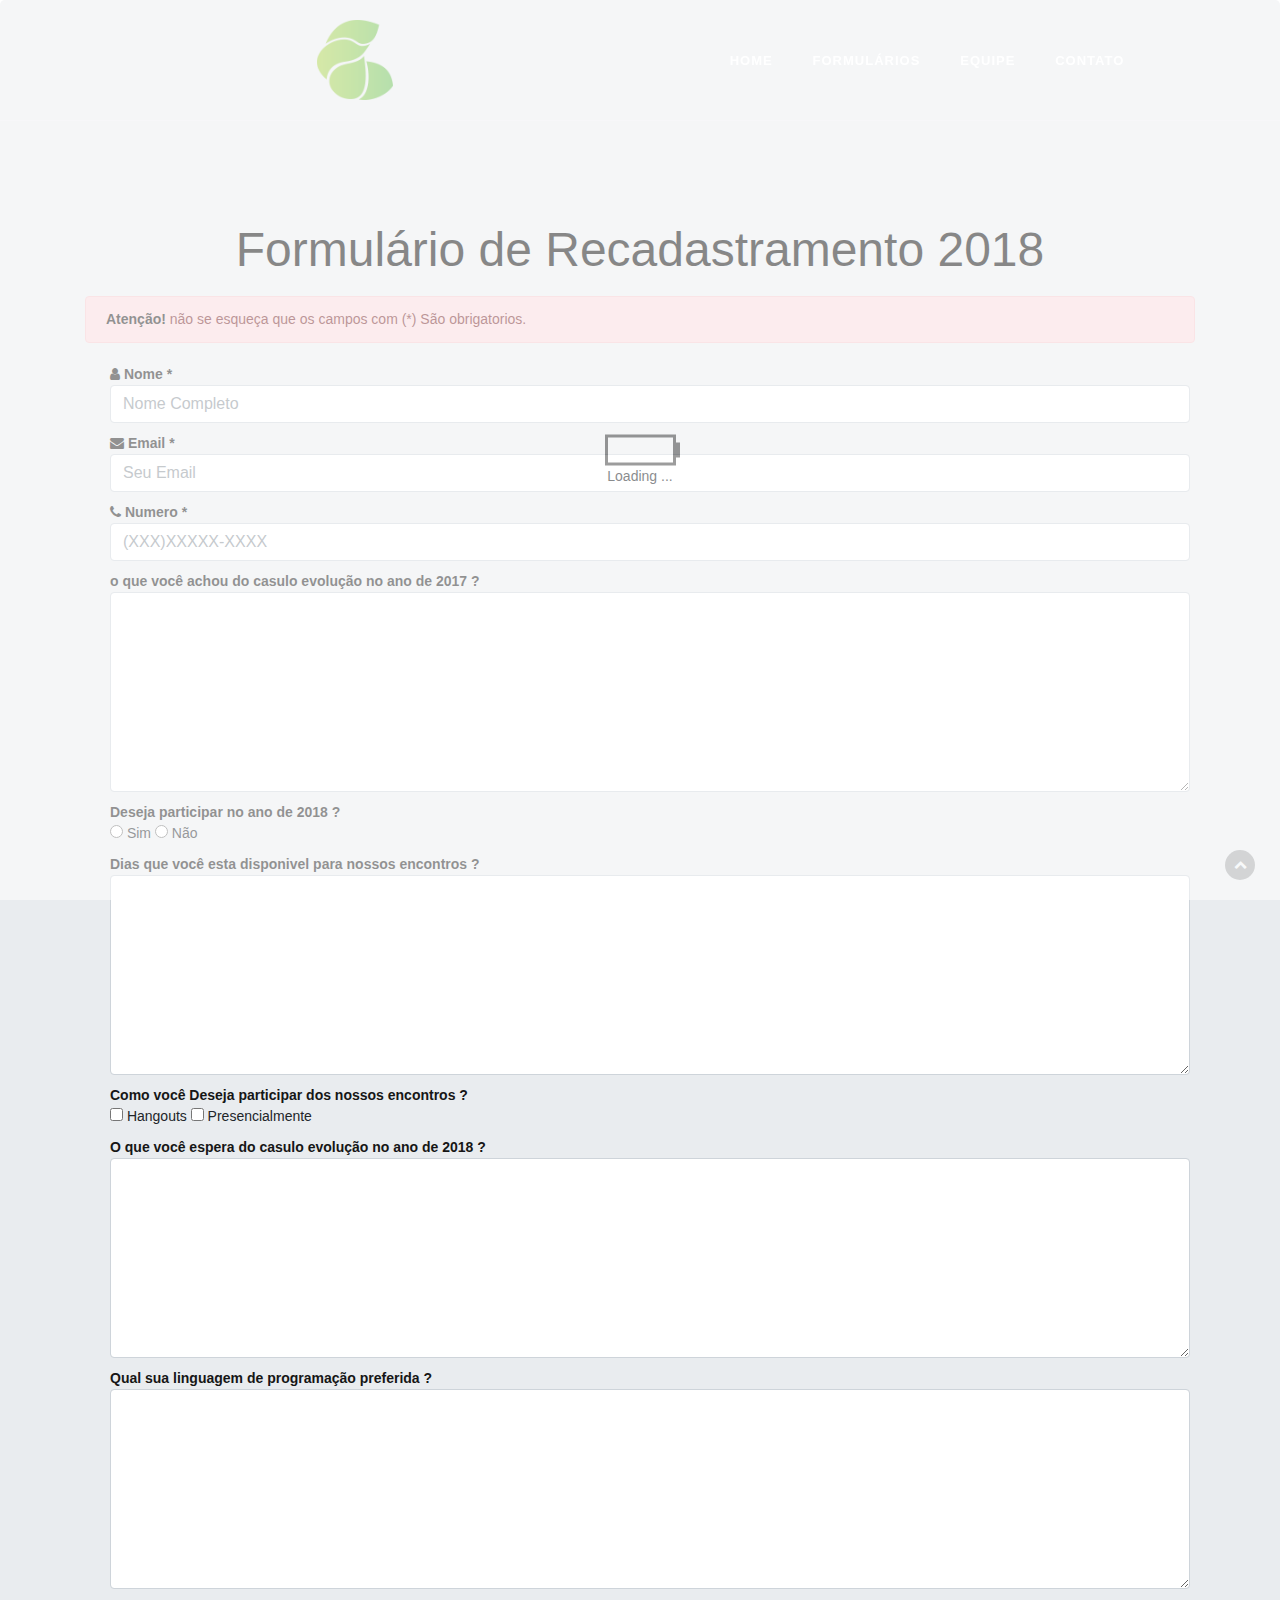
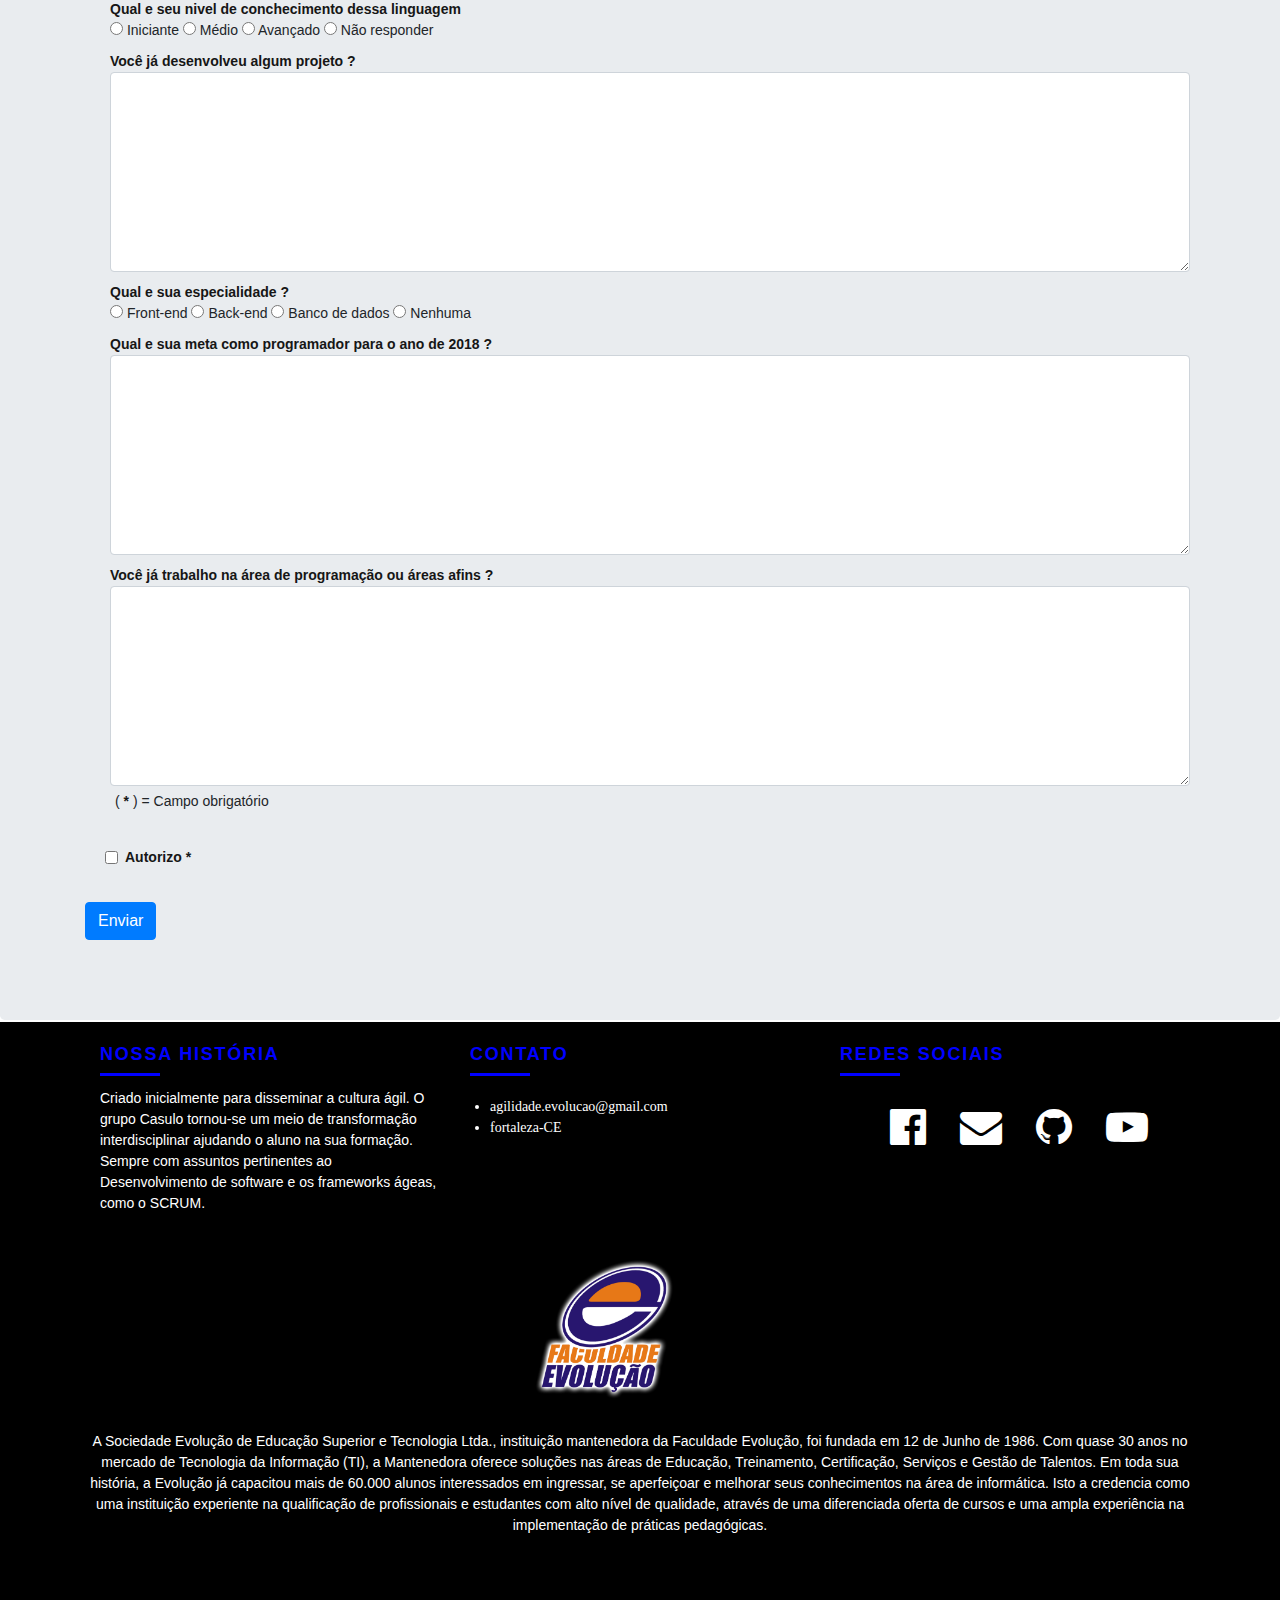
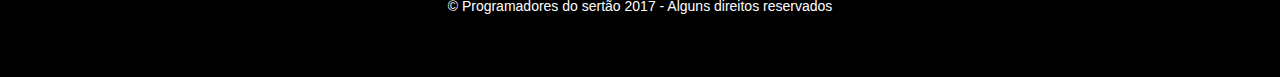
==== recadastramento.html @ a4281b20 "atualizado" ====
<!DOCTYPE html>
<html xmlns="http://www.w3.org/1999/xhtml" lang="pt" xml:lang="pt">
<head>
	<title>Formulario | Recadastramento</title>
	<meta charset="utf-8">
	<meta name="viewport" content="width=device-width, initial-scale=1">
	<link rel="icon" href="img/icon.png">
	<link rel="stylesheet" href="css/style.css">

<script>
    function mascara(telefone){ 
        if(telefone.value.length == 0)
        telefone.value = '(' + telefone.value; //quando começamos a digitar, o script irá inserir um parênteses no começo do campo.
        if(telefone.value.length == 4)
        telefone.value = telefone.value + ') '; //quando o campo já tiver 3 caracteres (um parênteses e 3 números) o script irá inserir mais um parênteses, fechando assim o código de área.
        if(telefone.value.length == 11)
        telefone.value = telefone.value + '-'; //quando o campo já tiver 11 caracteres, o script irá inserir um tracinho, para melhor visualização do telefone.
  
}
</script>

</head>
<body>
<div id="loader-wrapper" class="loader-on">
    <div id="loader">
      <div class="battery">
        <span class="battery_item"></span>
        <span class="battery_item"></span>
        <span class="battery_item"></span>
      </div>
      <div class="text">Loading ...</div>
    </div>
  </div>
<header id="master-header">
<div class="top-header">
<div class="container">
  <div class="row">
    <a id="nav-toggle" href="#"><span></span></a>	
    <div class="logo col">
          <a href="index.html"><img src="img/logo.png" alt="logo"></a>
    </div>
    <nav class="col" id="nav-menu">
    	<img src="img/rede.png" alt="logo">
		  <ul>
			   <li><a href="index.html">Home</a></li>
			   <li><a href="#">Formulários</a>
			     <ul>
					   <li class="selected"><a href="recadastramento.html">Recadastramento</a></li>
					   <li><a href="inscricao.html">Inscrição</a></li>
				    </ul>
			   </li>
			   <li><a href="team.html">Equipe</a></li>
			   <li><a href="contato.html">Contato</a></li>		
		  </ul>
	</nav>
</div>
</div>
</div>
</header>
<div class="jumbotron">
<form class="form-group  form container" action="mailer/recadastramento.php" method="post" >
	<h1>Formulário de Recadastramento 2018</h1>
	<div class="alert alert-danger" role="alert">
  	<strong>Atenção!</strong> não se esqueça que os campos com (*) São obrigatorios.
	</div>
	
	<label for="exampleFormControlInput1">
		<strong><i class="fa fa-user"></i> Nome *</strong>
		<input id="exampleFormControlInput1" class="form-control required" type="text" name="nome" placeholder="Nome Completo">
	</label>
	
	<label for="exampleFormControlInput1">
		<strong><i class="fa fa-envelope"></i> Email *</strong>
		<input id="exampleFormControlInput1" class="form-control required" type="email" name="email" placeholder="Seu Email">
	</label>
	
	<label for="exampleFormControlInput1">
		<strong><i class="fa fa-phone"></i> Numero *</strong>
		<input id="exampleFormControlInput1" class="form-control required" type="tel" name="numero" placeholder="(XXX)XXXXX-XXXX"  onkeypress="mascara(this)" maxlength="16">
	</label>
	
	<label for="exampleFormControlTextarea1">
		<strong>o que você achou do casulo evolução no ano de 2017 ?</strong>
		<textarea id="exampleFormControlTextarea1"  class="form-control" name="achou"></textarea>
	</label>
	
	<label for="exampleFormControlInput1">
		<strong>Deseja participar no ano de 2018 ?</strong><br>
		<input type="radio" name="participar" value="sim">
		<span>Sim</span>
		<input type="radio" name="participar" value="nao">
		<span>Não</span>
	</label>
	
	<label for="exampleFormControlTextarea1">
		<strong>Dias que você esta disponivel para nossos encontros ?</strong><br>
		<textarea id="exampleFormControlTextarea1" class="form-control" name="dias"></textarea>
	</label>
	
	<label>
		<strong>Como você Deseja participar dos nossos encontros ?</strong><br>
		<input type="checkbox" name="como" value="hangout">
		<span>Hangouts</span>
		<input type="checkbox" name="como" value="presencialmente">
		<span>Presencialmente</span>
	</label>
	
	<label for="exampleFormControlTextarea1">
		<strong>O que você espera do casulo evolução no ano de 2018 ?</strong>
		<textarea id="exampleFormControlTextarea1" class="form-control" name="espera"></textarea>
	</label>
	
	<label for="exampleFormControlTextarea1">
		<strong>Qual sua linguagem de programação preferida ?</strong>
		<textarea id="exampleFormControlTextarea1" class="form-control" name="linguagem"></textarea>
	</label>
	
	<label>
		<strong>Qual e seu nivel de conchecimento dessa linguagem</strong><br>
		<input type="radio" name="conhecimento" value="Iniciante">
		<span>Iniciante</span>
		<input type="radio" name="conhecimento" value="medio">
		<span>Médio</span>
		<input type="radio" name="conhecimento" value="Avançado">
		<span>Avançado</span>
		<input type="radio" name="conhecimento" value="Nenhum">
		<span>Não responder</span>
	</label>
	
	<label for="exampleFormControlTextarea1">
		<strong>Você já desenvolveu algum projeto ?</strong>
		<textarea id="exampleFormControlTextarea1" class="form-control" name="projeto"></textarea>
	</label>
	
	<label>
		<strong>Qual e sua especialidade ?</strong><br>
		<input type="radio" name="especialidade" value="Front-end">
		<span>Front-end</span>
		<input type="radio" name="especialidade" value="Back-end">
		<span>Back-end</span>
		<input type="radio" name="especialidade" value="banco dados">
		<span>Banco de dados</span>
		<input type="radio" name="especialidade" value="Nenhum">
		<span>Nenhuma</span>
	</label>
	
	<label for="exampleFormControlTextarea1">
		<strong>Qual e sua meta como programador para o ano de 2018 ?</strong>
		<textarea id="exampleFormControlTextarea1" class="form-control" name="meta"></textarea>
	</label>
	
	<label for="exampleFormControlTextarea1">
		<strong>Você já trabalho na área de programação ou áreas afins ?</strong>
		<textarea id="exampleFormControlTextarea1" class="form-control" name="trabalho"></textarea>
	</label>
	
	<p>(<strong> * </strong>) = Campo obrigatório </p>
	<div class="form-check">
    <label class="form-check-label">
      <input type="checkbox" class="form-check-input required" name="check">
      <strong> Autorizo *</strong>
    </label>
  	</div>
	<br><input class="btn btn-primary" type="submit" name="submit" value="Enviar">
	<input type="hidden" name="form_type" value="recadastramento">
</form>
</div>
<footer class="footer">
  <div class="container">
    <div class="container">
		<div class="row">
			<div class="col-md footer_historia">
				<h3>Nossa história</h3>
				<p>Criado inicialmente para disseminar a cultura ágil. O grupo Casulo tornou-se um meio de transformação interdisciplinar ajudando o aluno na sua formação. Sempre com assuntos pertinentes ao Desenvolvimento de software e os frameworks ágeas, como o SCRUM.</p>
			</div>
			<div class="col-md footer_contato">
				<h3>Contato</h3>
				<ul>
					<li>agilidade.evolucao@gmail.com</li>
					<li>fortaleza-CE</li>
				</ul>
			</div>
			<div class="col-md footer_redes">
				<h3>Redes sociais</h3>
				<ul>
					<li class="facebook"><a href="https://www.facebook.com/casuloevolucao/" target="_blank"><i class="fa fa-facebook-official fa-3x"></i></a></li>
					<li class="email"><a href="https://plus.google.com/u/0/117251638478271152417" target="_blank"><i class="fa fa-envelope fa-3x"></i></a></li>
					<li class="git"><a href="https://github.com/casuloevolucao" target="_blank"><i class="fa fa-github fa-3x"></i></a></li>
					<li class="youtube"><a href="https://www.youtube.com/channel/UCp9gn-aRUUC7riTRUIgi2Ow?view_as=subscriber" target="_blank"><i class="fa fa-youtube-play fa-3x"></i></a></li>
				</ul>
			</div>
    </div>
   </div> 
	 <div class="row  footer_logo">
      <div class="col-sm ">
		    <a href="http://www.faculdadeevolucao.edu.br" target="_blank"><img src="img/rede.png" alt="faculdade"></a>
      </div>
	 </div>
	 <div class="row">
      <div class="col-sm footer_descricao">
        <p>A Sociedade Evolução de Educação Superior e Tecnologia Ltda., instituição mantenedora da Faculdade Evolução, foi fundada em 12 de Junho de 1986. Com quase 30 anos no mercado de Tecnologia da Informação (TI), a Mantenedora oferece soluções nas áreas de Educação, Treinamento, Certificação, Serviços e Gestão de Talentos. Em toda sua história, a Evolução já capacitou mais de 60.000 alunos interessados em ingressar, se aperfeiçoar e melhorar seus conhecimentos na área de informática. Isto a credencia como uma instituição experiente na qualificação de profissionais e estudantes com alto nível de qualidade, através de uma diferenciada oferta de cursos e uma ampla experiência na implementação de práticas pedagógicas.</p>
      </div>
    </div>
	   <div class="copy">
	     <p>&copy; Programadores do sertão 2017 - Alguns direitos reservados</p>
	   </div>
	   <div class="scrollup">
    	<a href="#"><i class="fa fa-chevron-up"></i></a>
    	</div>
  </div>
</footer>
<!-- ============ script ============ -->
    <script src="js/jquery.min.js"></script>
    <script src="js/common.js"></script>
    <script src="js/main.js"></script>
    <script src="js/config.js"></script>
</body>
</html>
---- css/style.css ----
@import url("../bootstrap/css/bootstrap.min.css");
@import url("../icon/css/font-awesome.min.css");
@import url("../css/reset.css");

/*------------------------------
	menu - estrutura
--------------------------------*/
#master-header {
    position: relative;
    background-color: #121212;
    text-align: center;
    z-index: 11;
}

.top-header {
    position: fixed;
    top: 0;
    left: 0;
    width: 100%;
    border-bottom: 1px solid rgba(255,255,255,0.2);
    z-index: 11;
}

.sticky .top-header {
    background:  #000;
    border: 0;
    z-index: 11;
    box-shadow: 0 3px 3px rgba(0,0,0,0.3);
    -webkit-transition: background 0.4s;
    -moz-transition: background 0.4s;
    -ms-transition: background 0.4s;
    -o-transition: background 0.4s;
    transition: background 0.4s;
}

.top-header > .container  {
    position: relative;
    height: 120px;
    line-height: 120px;
    -webkit-transition: height 0.6s, line-height 0.6s;
    -moz-transition: height 0.6s, line-height 0.6s;
    -ms-transition: height 0.6s, line-height 0.6s;
    -o-transition: height 0.6s, line-height 0.6s;
    transition: height 0.6s, line-height 0.6s;
}

.sticky .top-header > .container  {
    height: 80px;
    line-height: 80px;
}
.logo {
    float: left;
    margin: 20px 0;
    height: 60px;
    line-height: 1;
    -webkit-transition: margin 0.6s, height 0.6s;
    -moz-transition: margin 0.6s, height 0.6s;
    -ms-transition: margin 0.6s, height 0.6s;
    -o-transition: margin 0.6s, height 0.6s;
    transition: margin 0.6s, height 0.6s;
}
.sticky #nav-menu ul a{
    color: #fff;
}
.sticky #nav-menu li ul a{
    color: #000;
}
.sticky #nav-menu li ul a:hover{
    color: #4d7df0;
}
.sticky .logo {
    margin: 0px;
}
nav img {
    display: none;
}
/*--------------------------------------------------------------
    Menu - hamburguer
--------------------------------------------------------------*/
#nav-menu {
    float: right;
    text-transform: uppercase;
    -webkit-transition: padding 0.4s;
    -moz-transition: padding 0.4s;
    -ms-transition: padding 0.4s;
    -o-transition: padding 0.4s;
    transition: padding 0.4s;
    -webkit-transform: translateZ(0);
}

#nav-menu ul {
    list-style: none;
    margin: 0;
    padding: 0;
}

#nav-menu li {
    position: relative;
}

#nav-menu > ul > li {
    display: inline-block;
    margin-right: -4px;
}

#nav-menu ul a {
    position: relative;
    display: block;
    padding: 0 20px;
    color: #fff;
    font-size: 13px;
    font-weight: 700;
    letter-spacing: 1px;
}

#nav-menu li.selected > a,
#nav-menu ul a:hover {
    color: #4d7df0;
}

#nav-menu > ul > li.selected > a:after,
#nav-menu ul a:hover:after {
    position: absolute;
    bottom: 0;
    left: 50%;
    margin-left: -6px;
    width: 0;
    height: 0;
    border-style: solid;
    border-width: 0 6px 6px 6px;
    border-color: transparent;
    content: '';
    z-index: -1;
}

#nav-menu > ul > li.selected > a:after{
    border-bottom-color: #BDC3C7;
}

#nav-menu ul a:hover:after {
   border-bottom-color: #ffffff;
}

#nav-menu ul ul li {
    width: 250px;
}

#nav-menu ul ul a {
    padding: 15px 20px;
    color: #404040;
    font-size: 12px;
    font-weight: 600;
    line-height: 1.5;
    text-transform: uppercase;
}

#nav-menu ul ul a:before {
    margin-right: 10px;
    font-family: 'FontAwesome';
    content: '\f105';
    color: #404040;
}

#nav-menu > ul > li li.selected a,
#nav-menu ul ul a:hover {
    background-color: #fff;
}

#nav-menu ul ul {
    position: absolute;
    text-align: left;
    visibility: hidden;
    opacity: 0;
    box-shadow: 0 0 5px rgba(0,0,0,0.3);
    -webkit-transition: opacity 0.2s, top 0.4s, visibility 0s linear 0.4s;
    -moz-transition: opacity 0.2s, top 0.4s, visibility 0s linear 0.4s;
    -ms-transition: opacity 0.2s, top 0.4s, visibility 0s linear 0.4s;
    -o-transition: opacity 0.2s, top 0.4s, visibility 0s linear 0.4s;
    transition: opacity 0.2s, top 0.4s, visibility 0s linear 0.4s;
}

#nav-menu li:hover > ul {
    visibility: visible;
    opacity: 1;
    -webkit-transition: opacity 0.4s, top 0.4s;
    -moz-transition: opacity 0.4s, top 0.4s;
    -ms-transition: opacity 0.4s, top 0.4s;
    -o-transition: opacity 0.4s, top 0.4s;
    transition: opacity 0.4s, top 0.4s;
}

#nav-menu > ul > li > ul {
    top: 75%;
    left: 0;
    background-color: #ffffff;
}

#nav-menu > ul > li:last-child > ul {
    left: auto;
    right: 0;
}

#nav-menu > ul > li:hover > ul {
    top: 90%;
}

#nav-menu ul ul ul {
    top: -20px;
    left: 100%;
    background-color: #BDC3C7;
}

#nav-menu > ul > li:last-child ul ul,
#nav-menu > ul > li:nth-last-child(2) ul ul {
    left: -100%;
}

#nav-menu ul ul li:hover ul {
    top: 0;
}

#nav-menu.mobile ul ul {
    display: none;
}

#nav-menu i {
    color: inherit;
}

#nav-menu > ul > li > a i {
    background-color: #161616;
    padding: 5px 7px;
}

/*--------------------------------------------------------------
    Mobile Navegação
--------------------------------------------------------------*/

 #nav-toggle {
    display: none;
    position: fixed;
    top: 40px;
    right: 40px;
    width: 40px;
    height: 40px;
    border-bottom:  rgba(255,255,255,0.2);
    z-index: 1;
    border-radius: 2px;
    cursor: pointer;
    -webkit-transition: top 0.6s, right 0.4s;
    -moz-transition: top 0.6s, right 0.4s;
    -ms-transition: top 0.6s, right 0.4s;
    -o-transition: top 0.6s, right 0.4s;
    transition: top 0.6s, right 0.4s;
}

.sticky #nav-toggle {
    top: 20px;
}

.open #nav-toggle {
    right: 400px;
    background-color: #161616;
    border-radius: 2px 0 0 2px;
}

#nav-toggle:hover {
    background-color: #161616;
}

#nav-toggle span,
#nav-toggle span:before,
#nav-toggle span:after {
    display: block;
    position: absolute;
    height: 2px;
    width: 20px;
    background-color: #ffffff;
    content: '';
    cursor: pointer;
}

#nav-toggle span {
    top: 19px;
    left: 10px;
}

#nav-toggle span:before {
    top: -6px;
}

#nav-toggle span:after {
    bottom: -6px;
}

#nav-toggle span,
#nav-toggle span:before,
#nav-toggle span:after {
    -webkit-transition: all 0.4s;
    -moz-transition: all 0.4s;
    -ms-transition: all 0.4s;
    -o-transition: all 0.4s;
    transition: all 0.4s;
}

.open #nav-toggle span {
    background-color: transparent;
}

.open #nav-toggle span:before,
.open #nav-toggle span:after {
    top: 0;
}

.open #nav-toggle span:before {
    -webkit-transform: rotate(45deg);
    -moz-transform: rotate(45deg);
    -ms-transform: rotate(45deg);
    -o-transform: rotate(45deg);
    transform: rotate(45deg);
}

.open #nav-toggle span:after {
    top: 5px;
    -webkit-transform: translateY(-5px) rotate(-45deg);
    -moz-transform: translateY(-5px) rotate(-45deg);
    -ms-transform: translateY(-5px) rotate(-45deg);
    -o-transform: translateY(-5px) rotate(-45deg);
    transform: translateY(-5px) rotate(-45deg);
}
/* ------------------------------------------------------------------------------
   main
-------------------------------------------------------------------------------*/   
.main {
    max-width: 100%;
    height: 900px;
    color: #fff;
}
.overlay {
    position: absolute;
    max-width: 100%;
    max-height: 100%;
    background: rgba(27, 32, 38, 0.5);
    top: 0;
}
.main h1 {
    padding-top: 350px;
    font-size: 36px;
    font-weight: 700;
    letter-spacing:7px;
    text-transform:uppercase;
}
.welcome-message {
    padding-top: 1.5em;
}
.rotate {
    text-shadow: none !important;
}
/*----------------------------
    introdução
-----------------------------*/
.title{
    width: 100%;
    top: 0;
    height: 400px;
    background:url("../img/contato.jpg") no-repeat center center fixed;
    color: #fff;
}
.title h4{
    text-align: left;
    font-size: 48px;
    padding-top: 200px;
    font-family: serif;
}
/*----------------------------
    loader page
-----------------------------*/
#loader-wrapper {
  position: fixed;
  top: 0;
  left: 0;
  width: 100%;
  height: 100%;
  z-index: 10000000;
  background-color: #fff;
}
#loader-wrapper.loader-off {
  display: none !important;
}
#loader {
  display: block;
  margin: -50px 0 0 -150px;
  height: 100px;
  width: 300px;
  position: relative;
  top: 50%;
  left: 50%;
  text-align: center;
}
#loader .text {
  clear: both;
  margin-top: 35px;
}
.battery {
  display: table;
  border: 3px solid #444444;
  padding: 5px;
  margin: 0 auto;
  position: relative;
  top: 50%;
  transform: translateY(-50%);
}
.battery:after {
  content: "";
  display: block;
  width: 7px;
  height: 15px;
  background: #444444;
  position: absolute;
  right: -7px;
}
.battery .battery_item {
  display: block;
  width: 15px;
  height: 15px;
  float: left;
  background-color: #4d7df0;
  filter: alpha(opacity=0);
  opacity: 0;
  animation: _fade 0.5s 2s infinite alternate forwards;
}
.battery .battery_item:not(:last-child) {
  margin-right: 5px;
}
.battery .battery_item:first-child {
  animation-delay: 0.2s;
}
.battery .battery_item:nth-child(2) {
  animation-delay: 0.4s;
}
.battery .battery_item:last-child {
  animation-delay: 0.6s;
}
@keyframes _fade {
  from {
    filter: alpha(opacity=0);
    opacity: 0;
  }
  to {
    filter: alpha(opacity=100);
    opacity: 1;
  }
}
/*----------------------------
	footer
-----------------------------*/
.footer{
	width: 100%;
	background: #000;
	color: #fff;
	top: 0px;
	margin-top: -30px;
    padding-top: 20px;
}
.footer h3{
	font-size: 18px;
	line-height: 25px;
	color: blue;
	text-transform: uppercase;
	letter-spacing: .1em;
	font-weight: bold;
}
.footer h3:after {
	content: "";
	display: block;
	width: 60px;
	height: 3px;
	background: blue;
	margin: 6px 0 12px 0;
}
.footer_contato ul li{
	font-size: 14px;
	font-family: Georgia,"Times New Roman", serif;
    margin-left: -20px;
}
.footer_redes ul li{
	display: inline-block;
}
.footer_redes ul li a{
	display: block;
	padding: 10px;
	transition: all .2s ease;
    float: left;
    color: #fff;
}
.facebook a:hover{
    color: #3b5998;
    -webkit-transform: scale(1.3);
    -ms-transform: scale(1.3);
    transform: scale(1.3);
}
.email a:hover{
    color: #EE2C2C;
    -webkit-transform: scale(1.3);
    -ms-transform: scale(1.3);
    transform: scale(1.3);
    
}
.git a:hover{
    -webkit-transform: scale(1.3);
    -ms-transform: scale(1.3);
    transform: scale(1.3);
}
.youtube a:hover{
    color: #c4302b;
    -webkit-transform: scale(1.3);
    -ms-transform: scale(1.3);
    transform: scale(1.3);
}
.footer_logo img{
    margin-left: 40%;
    padding-top: 20px;
    padding-bottom: 20px;
}
.footer_logo img:hover{
    -webkit-transform: scale(1.3);
    -ms-transform: scale(1.3);
    transform: scale(1.3);
    transition: 0.5s;
}
.footer_descricao{
    text-align: center;
}
.copy{
	padding: 40px;
	text-align: center;
}
.scrollup{
    width: 30px;
    height: 30px;
    border-radius: 15px;
    opacity: .3;
    position: fixed;
    bottom: 20px;
    right: 25px;
    color: #fff;
    cursor: pointer;
    background-color: #000;
    z-index: 1000;
    transition: opacity .5s, background-color .5s;
    -moz-transition: opacity .5s, background-color .5s;
    -webkit-transition: opacity .5s, background-color .5s;
}

.scrollup:hover {
    background:  #4d7df0;
    opacity: 1;
}

.scrollup i {
    font-size: 13px;
    position: absolute;
    opacity: 1;
    color: #fff;
    left: 50%;
    top: 50%;
    margin-top: -7px;
    margin-left: -6px;
    text-decoration: none;

}
/*------------------------------
	fomulario
--------------------------------*/
.form{
	padding-top: 150px;
}
.form h1{
    text-align: center;
    font-size: 48px;
    font-family: sans-serif;
    color: #000;
    top: 0;
    padding-bottom: 10px;
}
.form p{
    margin-left: 30px;
    padding-bottom: 10px;
}
form label{
	display: block;
	text-align: left;
	margin-left: 20px;
	padding: 5px;
}
textarea{
	height: 200px;
}
input{
	padding: 5px;
}
/*--------------------------------------------------------------
    Form Messagem
--------------------------------------------------------------*/

.form-msg {
    position: fixed;
    top: 0;
    left: 0;
    width: 100%;
    height: 100%;
    color: #ffffff;
    background-color: rgba(0,0,0,0.95);
    z-index: 1100;
}

.form-msg span {
    position: absolute;
    top: 50%;
    left: 50%;
    padding: 40px 80px;
    color: #ffffff;
    font-size: 20px;
    font-weight: 700;
    text-align: center;
    box-shadow: 0 0 20px rgba(0,0,0,0.4);
    -webkit-transform: translateX(-50%) translateY(-50%);
    -moz-transform: translateX(-50%) translateY(-50%);
    -ms-transform: translateX(-50%) translateY(-50%);
    -o-transform: translateX(-50%) translateY(-50%);
    transform: translateX(-50%) translateY(-50%);
}

.form-msg.fail span {
    background-color: #CF000F;
}

.form-msg.duplicate span {
    background-color: #e67e22;
}

.form-msg.success span {
    background-color: #27ae60;
}

.form-msg span:before {
    position: absolute;
    top: -60px;
    left: 0;
    width: 100%;
    line-height: 40px;
    font-size: 40px;
    text-align: center;
    content: '\0021';   /* ponto de exclamação */
}

.form-msg.fail span:before {
    color: #CF000F;
}

.form-msg.duplicate span:before {
    color: #e67e22;
}

.form-msg.success span:before {
    color: #27ae60;
    font-family: 'FontAwesome';
    content: '\f00c';
}

.form-msg a {
    position: absolute;
    top: 40px;
    right: 40px;
    width: 30px;
    height: 30px;
}

.form-msg a:before,
.form-msg a:after {
    position: absolute;
    top: 0;
    width: 42px;
    height: 1px;
    background-color: #ffffff;
    content: '';
    -webkit-transform-origin: 0 0;
    -moz-transform-origin: 0 0;
    -ms-transform-origin: 0 0;
    -o-transform-origin: 0 0;
    transform-origin: 0 0;
}

.form-msg a:before {
    left: 0px;
    -webkit-transform: rotate(45deg);
    -moz-transform: rotate(45deg);
    -ms-transform: rotate(45deg);
    -o-transform: rotate(45deg);
    transform: rotate(45deg);

}

.form-msg a:after {
    left: 30px;
    -webkit-transform: rotate(135deg);
    -moz-transform: rotate(135deg);
    -ms-transform: rotate(135deg);
    -o-transform: rotate(135deg);
    transform: rotate(135deg);
}

/*--------------------------------------------------------------
    Form Loader
--------------------------------------------------------------*/

.form-loader {
    display: inline-block;
    margin-left: 20px;
    vertical-align: middle;
    width: 12px;
    height: 12px;
    background-color: #161616;
    border-radius: 50%;
    content: '';
    -webkit-animation: bounce 0.8s infinite ease-in-out;
    -moz-animation: bounce 0.8s infinite ease-in-out;
    -ms-animation: bounce 0.8s infinite ease-in-out;
    -o-animation: bounce 0.8s infinite ease-in-out;
    animation: bounce 0.8s infinite ease-in-out;
}

/*--------------------------------------------------------------
    Album
--------------------------------------------------------------*/
.album{

    padding: 80px 0;
}
.work {
    padding: 10px;
}

.work img {
    display: block;
}

.work-thumb {
    position: relative;
    overflow: hidden;
}

.work-thumb:hover {
    -webkit-filter: grayscale(1);
    filter: grayscale(1);
}

.work-thumb:before {
    position: absolute;
    top: 0;
    left: 0;
    width: 100%;
    height: 100%;
    background-color: #ffffff;
    opacity: 0;
    content: '';
    -webkit-transition: opacity 0.4s;
    -moz-transition: opacity 0.4s;
    -ms-transition: opacity 0.4s;
    -o-transition: opacity 0.4s;
    transition: opacity 0.4s;
}

.work-thumb:hover:before {
    opacity: 0.2;
}

.thumb-links {
    position: absolute;
    top: 50%;
    left: 0;
    right: 0;
    margin-top: -20px;
    height: 40px;
    text-align: center;
    visibility: hidden;
    opacity: 0;
    -webkit-transition: opacity 0.4s, visibility 0s linear 0.4s;
    -moz-transition: opacity 0.4s, visibility 0s linear 0.4s;
    -ms-transition: opacity 0.4s, visibility 0s linear 0.4s;
    -o-transition: opacity 0.4s, visibility 0s linear 0.4s;
    transition: opacity 0.4s, visibility 0s linear 0.4s;
}

.work-thumb a {
    display: inline-block;
    margin-left: 16px;
    width: 40px;
    height: 40px;
    line-height: 40px;
    color: #ffffff;
    background-color: #161616;
    text-align: center;
    border-radius: 2px;
}

.work-thumb a:first-child {
    margin: 0;
}

.work-thumb a:hover {
    background-color: #000000;
}

.work-thumb:hover .thumb-links {
    visibility: visible;
    opacity: 1;
    -webkit-transition: opacity 0.4s;
    -moz-transition: opacity 0.4s;
    -ms-transition: opacity 0.4s;
    -o-transition: opacity 0.4s;
    transition: opacity 0.4s;
}

.work-thumb a:before {
    font-family: 'Fontawesome';
}

.zoom {
    margin-left: -60px;
}

.zoom:before {
    content: '\f002';
}

.info-link {
    margin-left: 20px;
}

.info-link:before {
    content: '\f141';
}

.opened .info-link:before {
    content: '\f00d';
}

.info-work {
    position: relative;
    display: none;
    opacity: 0;
    padding: 40px;
    border: 1px solid #eeeeee;
    font-size: 13px;
    overflow: hidden;
    transition: opacity 0.4s linear 0.4s;
}

.opened .info-work {
    opacity: 1;
}

.info-work .name {
    color: #161616;
    font-size: 13px;
    font-weight: bold;
}

.info-work .name small {
    font-weight: normal;
}

.info-work.testimonial:before {
    display: block;
    margin-bottom: 10px;
    color: #BDC3C7;
    font-family: 'FontAwesome';
    content: '\f10d';
}
/*--------------------------------------------------------------
    Popup CSS
--------------------------------------------------------------*/

.mfp-bg {
    position: fixed;
    top: 0;
    left: 0;
    width: 100%;
    height: 100%;
    background: #000000;
    z-index: 1042;
    overflow: hidden;
    opacity: 0.95;
}

.mfp-wrap {
    position: fixed;
    top: 0;
    left: 0;
    width: 100%;
    height: 100%;
    z-index: 1043;
    outline: none !important;
    -webkit-backface-visibility: hidden;
}

.mfp-container {
    position: absolute;
    top: 0;
    left: 0;
    padding: 0 8px;
    width: 100%;
    height: 100%;
    text-align: center;
}

.mfp-container:before {
    display: inline-block;
    height: 100%;
    vertical-align: middle;
    content: '';
}

.mfp-align-top .mfp-container:before {
    display: none;
}

.mfp-content {
    position: relative;
    display: inline-block;
    margin: 0 auto;
    vertical-align: middle;
    text-align: left;
    z-index: 1045;
}

.mfp-inline-holder .mfp-content,
.mfp-ajax-holder .mfp-content {
    width: 100%;
    cursor: auto;
}

.mfp-ajax-cur {
    cursor: progress;
}

.mfp-zoom-out-cur {
    cursor: -moz-zoom-out;
    cursor: -webkit-zoom-out;
    cursor: zoom-out;
}

.mfp-zoom {
    cursor: pointer;
    cursor: -webkit-zoom-in;
    cursor: -moz-zoom-in;
    cursor: zoom-in;
}

.mfp-auto-cursor .mfp-content {
    cursor: auto;
}

.mfp-close,
.mfp-arrow,
.mfp-preloader,
.mfp-counter {
    -webkit-user-select: none;
    -moz-user-select: none;
    user-select: none;
}

.mfp-loading.mfp-figure,
.mfp-s-ready .mfp-preloader,
.mfp-s-error .mfp-content {
    display: none;
}

.mfp-hide {
    display: none !important;
}

.mfp-preloader {
    position: absolute;
    top: 50%;
    right: 8px;
    left: 8px;
    margin-top: -0.8em;
    width: auto;
    text-align: center;
    color: #cccccc;
    z-index: 1044;
}

.mfp-preloader a {
    color: #cccccc;
}

.mfp-preloader a:hover {
    color: #ffffff;
}

button.mfp-close,
button.mfp-arrow {
    display: block;
    padding: 0;
    background: transparent;
    border: 0;
    cursor: pointer;
    overflow: visible;
    -webkit-appearance: none;
    outline: none;
    z-index: 1046;
    box-shadow: none;
}

button::-moz-focus-inner {
    padding: 0;
    border: 0;
}

.mfp-close {
    position: fixed;
    top: 40px;
    right: 40px;
    width: 30px;
    height: 30px;
    font-size: 0;
    -webkit-transform: translateZ(0);
}

.mfp-close:before,
.mfp-close:after {
    position: absolute;
    top: 0;
    width: 42px;
    height: 1px;
    background-color: #ffffff;
    content: '';
    -webkit-transform-origin: 0 0;
    -moz-transform-origin: 0 0;
    -ms-transform-origin: 0 0;
    -o-transform-origin: 0 0;
    transform-origin: 0 0;
}

.mfp-close:before {
    left: 0px;
    -webkit-transform: rotate(45deg);
    -moz-transform: rotate(45deg);
    -ms-transform: rotate(45deg);
    -o-transform: rotate(45deg);
    transform: rotate(45deg);

}

.mfp-close:after {
    left: 30px;
    -webkit-transform: rotate(135deg);
    -moz-transform: rotate(135deg);
    -ms-transform: rotate(135deg);
    -o-transform: rotate(135deg);
    transform: rotate(135deg);
}

.mfp-counter {
    position: absolute;
    top: 0;
    right: 0;
    color: #cccccc;
    font-size: 12px;
    line-height: 18px;
    white-space: nowrap;
}

.mfp-arrow {
    position: absolute;
    top: 50%;
    margin: 0;
    margin-top: -55px;
    padding: 0;
    width: 90px;
    height: 110px;
    opacity: 0.65;
    -webkit-tap-highlight-color: rgba(0, 0, 0, 0);
}

.mfp-arrow:active {
    margin-top: -54px;
}

.mfp-arrow:hover,
.mfp-arrow:focus {
    opacity: 1;
}

.mfp-arrow:before,
.mfp-arrow:after,
.mfp-arrow .mfp-b,
.mfp-arrow .mfp-a {
    display: block;
    position: absolute;
    top: 0;
    left: 0;
    margin-top: 35px;
    margin-left: 35px;
    width: 0;
    height: 0;
    border: medium inset transparent;
    content: '';
}

.mfp-arrow:after,
.mfp-arrow .mfp-a {
    top: 8px;
    border-top-width: 13px;
    border-bottom-width: 13px;
}

.mfp-arrow:before,
.mfp-arrow .mfp-b {
    border-top-width: 21px;
    border-bottom-width: 21px;
    opacity: 0.7;
}

.mfp-arrow-left {
    left: 0;
}

.mfp-arrow-left:after,
.mfp-arrow-left .mfp-a {
    margin-left: 31px;
    border-right: 17px solid #ffffff;
}

.mfp-arrow-left:before,
.mfp-arrow-left .mfp-b {
    margin-left: 25px;
    border-right: 27px solid #3f3f3f;
}

.mfp-arrow-right {
    right: 0;
}

.mfp-arrow-right:after,
.mfp-arrow-right .mfp-a {
    border-left: 17px solid #ffffff;
    margin-left: 39px;
}

.mfp-arrow-right:before,
.mfp-arrow-right .mfp-b {
    border-left: 27px solid #3f3f3f;
}

.mfp-iframe-holder {
    padding-top: 40px;
    padding-bottom: 40px;
}

.mfp-iframe-holder .mfp-content {
    width: 100%;
    max-width: 900px;
    line-height: 0;
}

.mfp-iframe-scaler {
    padding-top: 56.25%;
    width: 100%;
    height: 0;
    overflow: hidden;
}

.mfp-iframe-scaler iframe {
    display: block;
    position: absolute;
    top: 0;
    left: 0;
    width: 100%;
    height: 100%;
    background: #000000;
    box-shadow: 0 0 8px rgba(0, 0, 0, 0.6);
}

img.mfp-img {
    display: block;
    margin: 0 auto;
    padding: 100px 0 100px;
    width: auto;
    height: auto;
    max-width: 100%;
    line-height: 0;
}

.mfp-figure {
    line-height: 0;
}

.mfp-figure:after {
    display: block;
    position: absolute;
    top: 100px;
    right: 0;
    bottom: 100px;
    left: 0;
    width: auto;
    height: auto;
    background: #404040;
    z-index: -1;
    box-shadow: 0 0 8px rgba(0, 0, 0, 0.6);
    content: '';
}

.mfp-figure small {
    display: block;
    color: #BDC3C7;
    font-size: 12px;
    line-height: 14px;
}

.mfp-figure figure {
    margin: 0;
}

.mfp-bottom-bar {
    position: absolute;
    top: 100%;
    left: 0;
    margin-top: -36px;
    width: 100%;
    cursor: auto;
}

.mfp-title {
    padding-right: 36px;
    line-height: 18px;
    color: #eeeeee;
    text-align: left;
    word-wrap: break-word;
}

.mfp-image-holder .mfp-content {
    max-width: 100%;
}

.mfp-gallery .mfp-image-holder .mfp-figure {
    cursor: pointer;
}
/*---------------------------------------------------------------
    Responsivo
---------------------------------------------------------------*/
@media only screen and (max-width : 992px){
    nav img {
    display: block;
    margin-left: 25%;
    padding-bottom: 20px;
    }
    #nav-menu ul a{
        color: #fff;
    }
    #nav-menu li ul a{
        color: #fff;
    }
    #nav-toggle,
    #nav-menu > ul > li,
    #nav-menu li.parent.show > ul,
    footer .row,
    .footer-col  {
        display: block;
    }

    .open #nav-toggle {
        background-color: #000000;
    }

    #nav-menu {
        position: fixed;
        top: 0;
        right: -400px;
        left: auto;
        padding: 40px;
        height: 100%;
        width: 400px;
        background-color: #000000;
        float: none;
        line-height: 1.5;
        text-align: left;
        overflow: hidden;
        overflow-y: auto;
        visibility: hidden;
        -webkit-transform: translateZ(0);
        -webkit-transition: right 0.4s, visibility 0s linear 0.4s;
        -moz-transition: right 0.4s, visibility 0s linear 0.4s;
        -ms-transition: right 0.4s, visibility 0s linear 0.4s;
        -o-transition: right 0.4s, visibility 0s linear 0.4s;
        transition: right 0.4s, visibility 0s linear 0.4s;
    }

    .open #nav-menu {
        right: 0;
        visibility: visible;
        -webkit-transition: right 0.4s;
        -moz-transition: right 0.4s;
        -ms-transition: right 0.4s;
        -o-transition: right 0.4s;
        transition: right 0.4s;
    }

    #nav-menu ul ul li {
        margin-left: 20px;
    }

    #nav-menu ul ul {
        position: static;
        visibility: visible;
        opacity: 1;
        background-color: transparent !important;
        box-shadow: none;
    }

    #nav-menu ul ul li {
        width: auto;
    }

    #nav-menu li.parent {
        position: relative;
    }

    #nav-menu li.parent:after {
        position: absolute;
        top: 15px;
        right: 10px;
        color: #404040;
        font-family: 'FontAwesome';
        font-size: 9px;
        font-weight: normal;
        content: '\f078';
    }

    #nav-menu li.parent:hover:after,
    #nav-menu li.parent.show > a,
    #nav-menu li.parent.show:after {
        color: #BDC3C7;
    }

    #nav-menu > ul > li.selected > a:after,
    #nav-menu ul a:hover:after {
        display: none;
    }

    #nav-menu ul a,
    #nav-menu ul ul a {
        padding: 15px;
    }

    #nav-menu ul ul a {
        color: #BDC3C7;
    }

    #nav-menu > ul > li.selected > a {
        background-color: #161616;
     }

    #nav-menu ul a:hover,
    #nav-menu ul ul a:hover {
        background: none;
    }
    .marketing div{
        padding-bottom: 20px;
    }
    .carousel-control-prev, .carousel-control-next{
        display: none;
    }
    .footer_logo img{
        margin-left: 40%;
    } 
    .form h1{
        font-size: 40px;
    }
    .team-img{
        height: 200px;
    }
    .team-link ul li a{
        margin-left: 50px;
    } 
    .introducao iframe{
        max-width: 100%;
    } 

}
@media only screen and (max-width: 776px){
    .team-img{
        height: 250px;
        margin-left: 20%;
    }
    .map{
        margin-top: -160px;
    }
}
@media only screen and(min-width: 576px) and (max-width : 767px){
    .introducao iframe{
        max-width: 90%;
    }
}
@media only screen and (max-width : 480px) {
    #nav-menu {
        padding: 80px 40px;
        right: -100%;
        width: 100%;
    }
    .open #nav-toggle {
        top: 20px;
        right: 40px;
        background-color: #111111;
    }
    .footer_logo img{
        margin-left: 30%;
    }
    .team-img{
        margin-left: 10%;
    }
    .team-link ul li a{
        margin-left: 50%;
    }  
    .introducao iframe{
        max-width: 90%;
        margin-top: 10px;
    }
    .main{
        height: 700px;
    }
    .main h1{
        padding-top: 200px;
    }
}
@media only screen and (max-width : 400px){
    .team-img{
        height: 250px;
        margin-left: 2%;
    }
    .team-link ul li a{
        margin-left: 0px;
    }

}
@media screen and (max-width: 800px) and (orientation: landscape), screen and (max-height: 300px) {

    .mfp-img-mobile .mfp-image-holder {
        padding-left: 0;
        padding-right: 0;
    }

    .mfp-img-mobile img.mfp-img,
    .mfp-img-mobile .mfp-bottom-bar:empty {
        padding: 0;
    }

    .mfp-img-mobile .mfp-figure:after {
        top: 0;
        bottom: 0;
    }

    .mfp-img-mobile .mfp-figure small {
        display: inline;
        margin-left: 5px;
    }

    .mfp-img-mobile .mfp-bottom-bar {
        position: fixed;
        top: auto;
        bottom: 0;
        margin: 0;
        padding: 3px 5px;
        background: rgba(0, 0, 0, 0.6);
    }

    .mfp-img-mobile .mfp-counter {
        top: 3px;
        right: 5px;
    }

 }

@media all and (max-width: 900px) {

    .mfp-arrow {
        -webkit-transform: scale(0.75);
        -moz-transform: scale(0.75);
        -ms-transform: scale(0.75);
        -o-transform: scale(0.75);
        transform: scale(0.75);
    }

    .mfp-arrow-left {
        -webkit-transform-origin: 0;
        -moz-transform-origin: 0;
        -ms-transform-origin: 0;
        -o-transform-origin: 0;
        transform-origin: 0;
    }

    .mfp-arrow-right {
        -webkit-transform-origin: 100%;
        -moz-transform-origin: 100%;
        -ms-transform-origin: 100%;
        -o-transform-origin: 100%;
        transform-origin: 100%;
    }

    .mfp-container {
        padding-left: 6px;
        padding-right: 6px;
    }

}
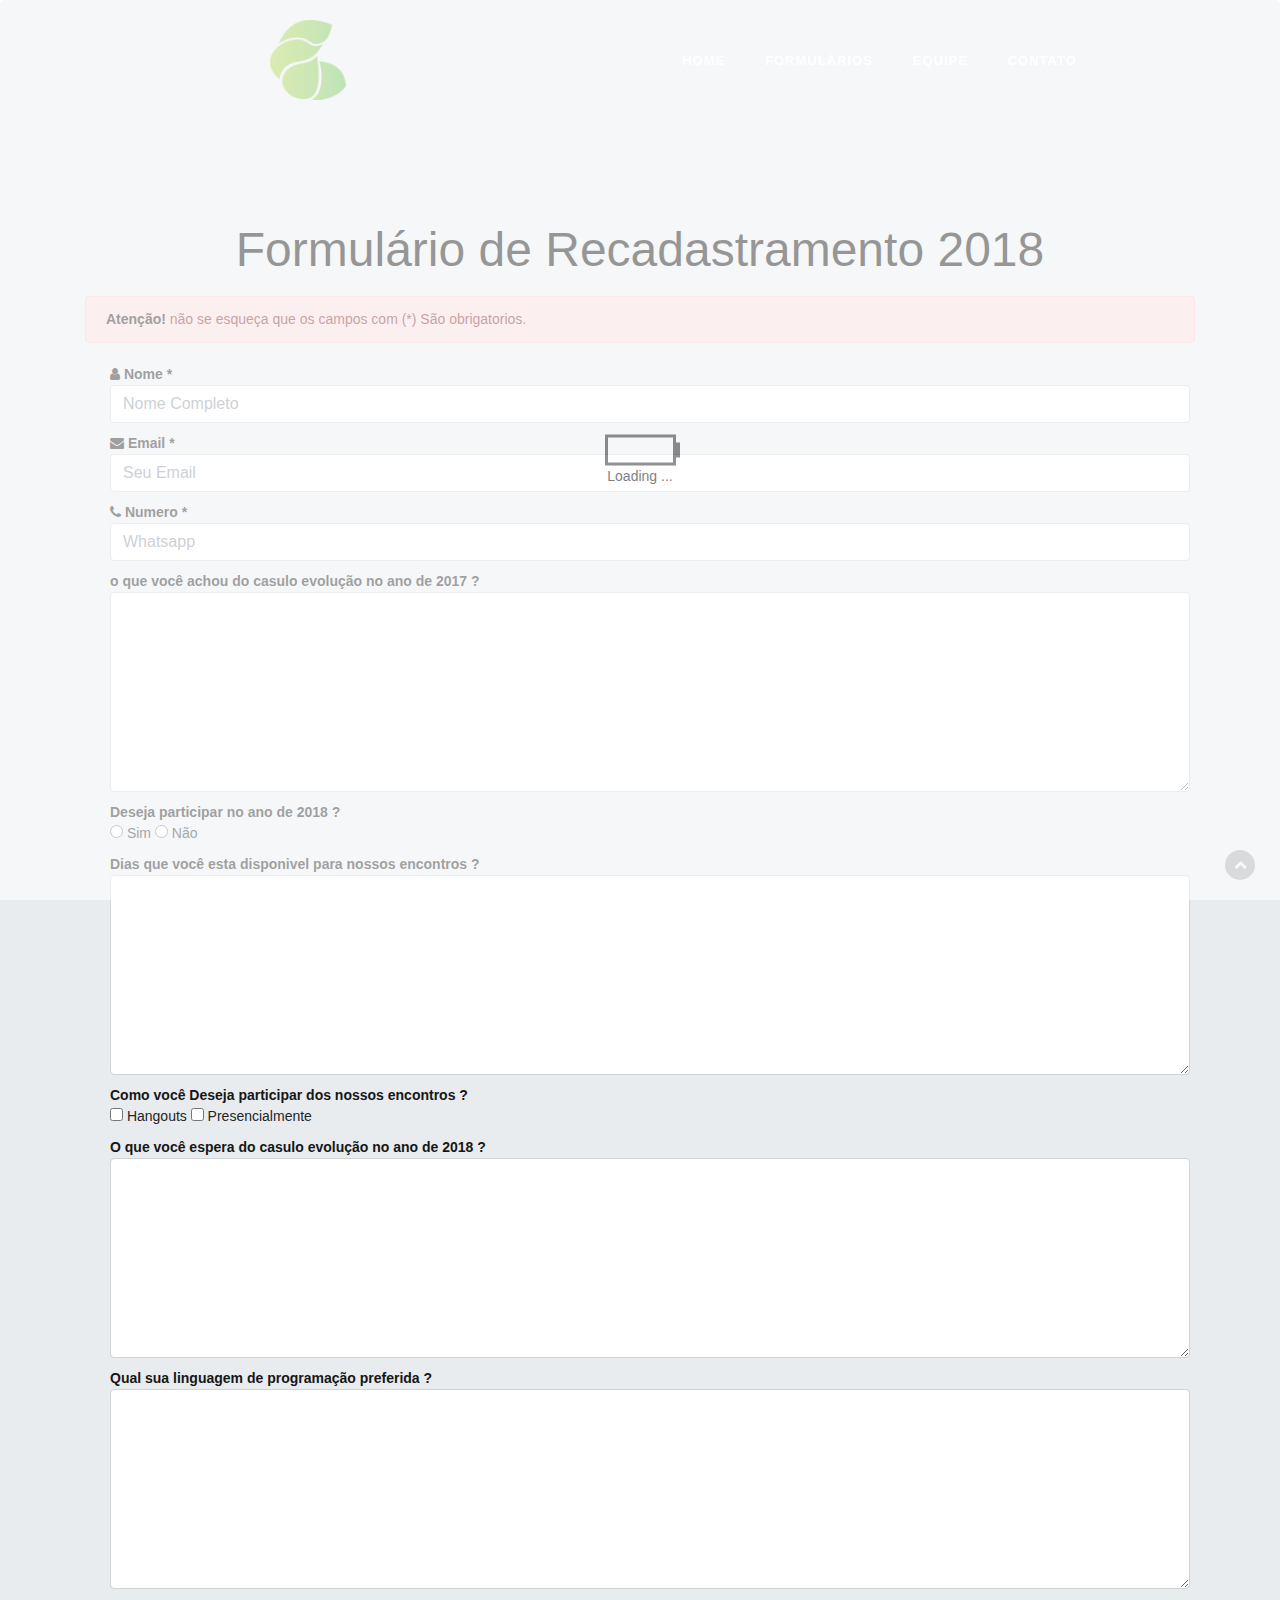
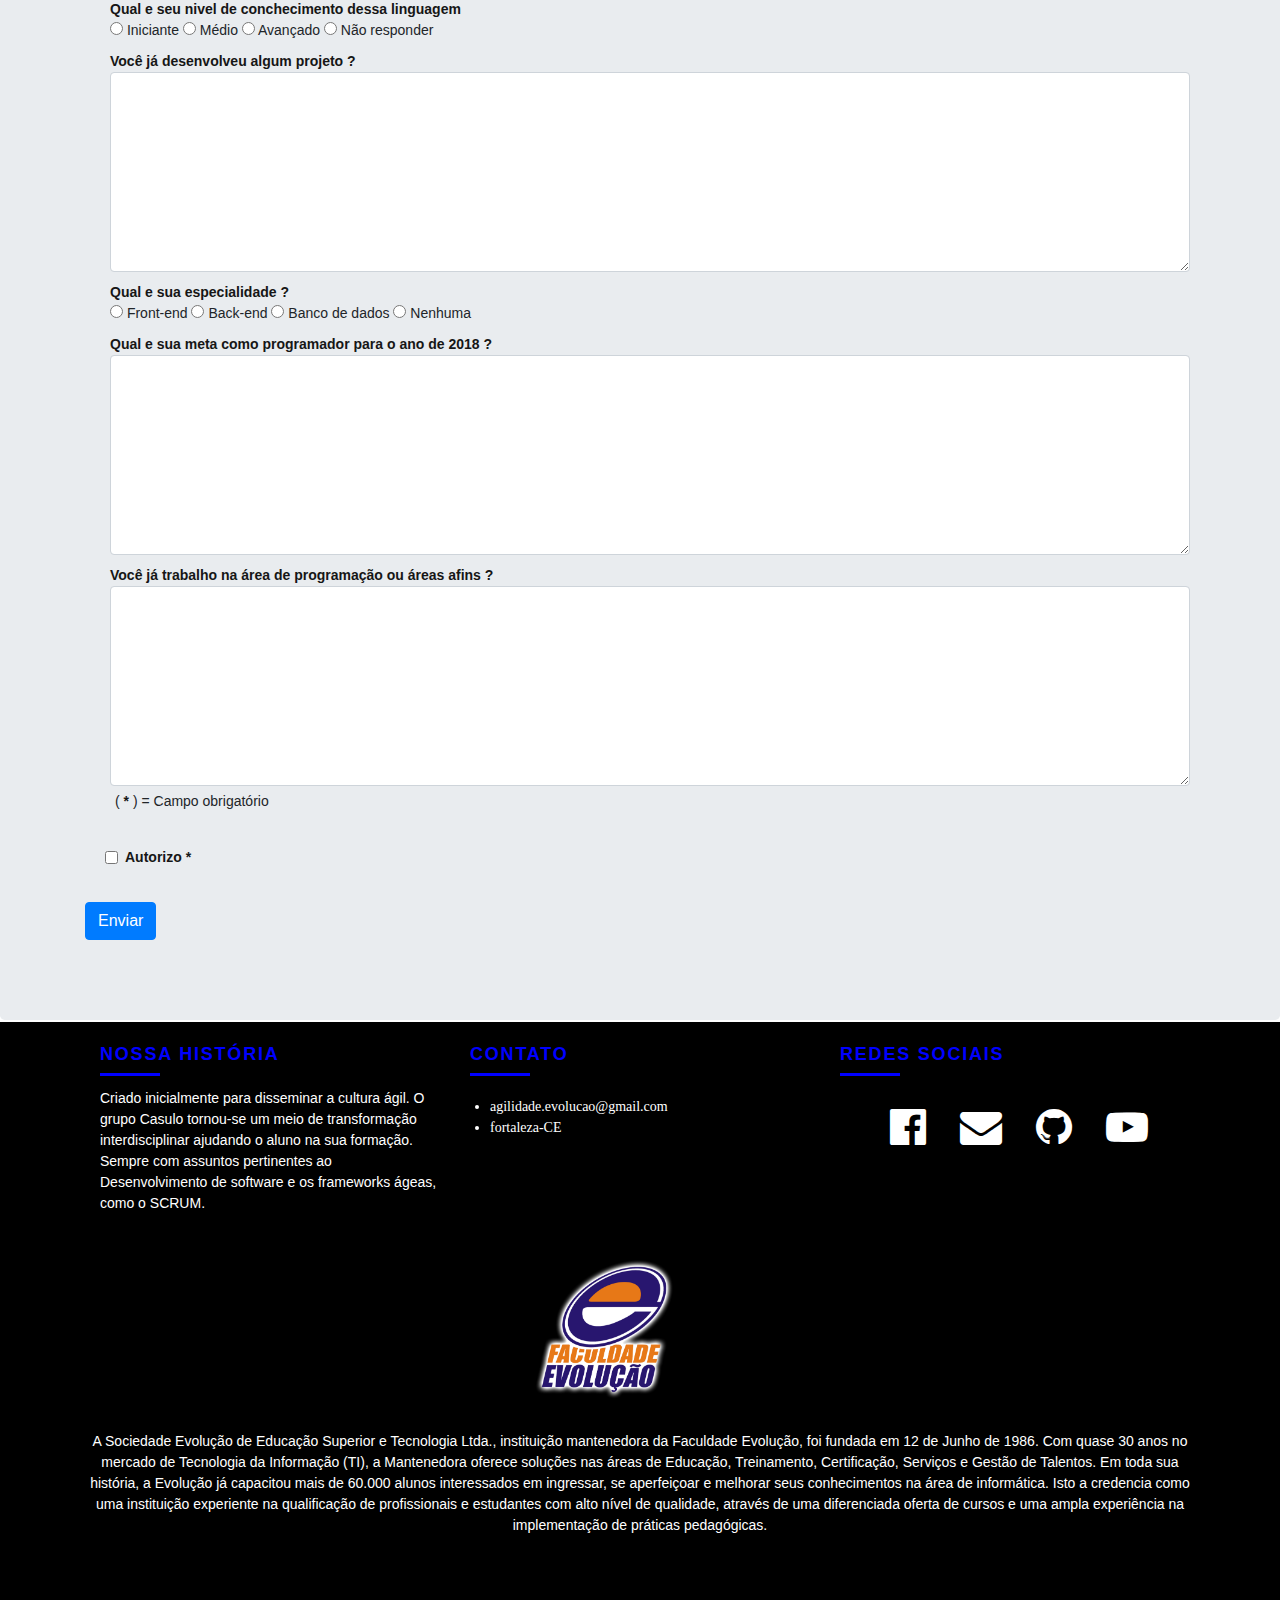
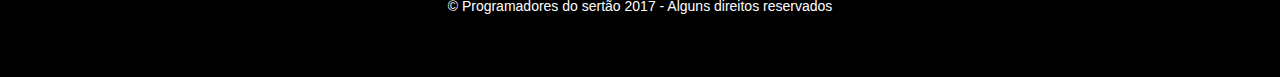
==== commit 071c8d15: "exemplo" ====
--- a/recadastramento.html
+++ b/recadastramento.html
@@ -36,10 +36,10 @@
 <div class="container">
   <div class="row">
     <a id="nav-toggle" href="#"><span></span></a>	
-    <div class="logo col">
+    <div class="logo col-md-5">
           <a href="index.html"><img src="img/logo.png" alt="logo"></a>
     </div>
-    <nav class="col" id="nav-menu">
+    <nav class="col-md-7" id="nav-menu">
     	<img src="img/rede.png" alt="logo">
 		  <ul>
 			   <li><a href="index.html">Home</a></li>
@@ -47,6 +47,8 @@
 			     <ul>
 					   <li class="selected"><a href="recadastramento.html">Recadastramento</a></li>
 					   <li><a href="inscricao.html">Inscrição</a></li>
+                     <li><a href="exercicios.html">Exercícios</a></li>
+                     <li><a href="fedback.html">Fedback</a></li>
 				    </ul>
 			   </li>
 			   <li><a href="team.html">Equipe</a></li>
@@ -76,7 +78,7 @@
 	
 	<label for="exampleFormControlInput1">
 		<strong><i class="fa fa-phone"></i> Numero *</strong>
-		<input id="exampleFormControlInput1" class="form-control required" type="tel" name="numero" placeholder="(XXX)XXXXX-XXXX"  onkeypress="mascara(this)" maxlength="16">
+		<input id="exampleFormControlInput1" class="form-control required" type="tel" name="numero" placeholder="Whatsapp"  onkeypress="mascara(this)" maxlength="16">
 	</label>
 	
 	<label for="exampleFormControlTextarea1">
